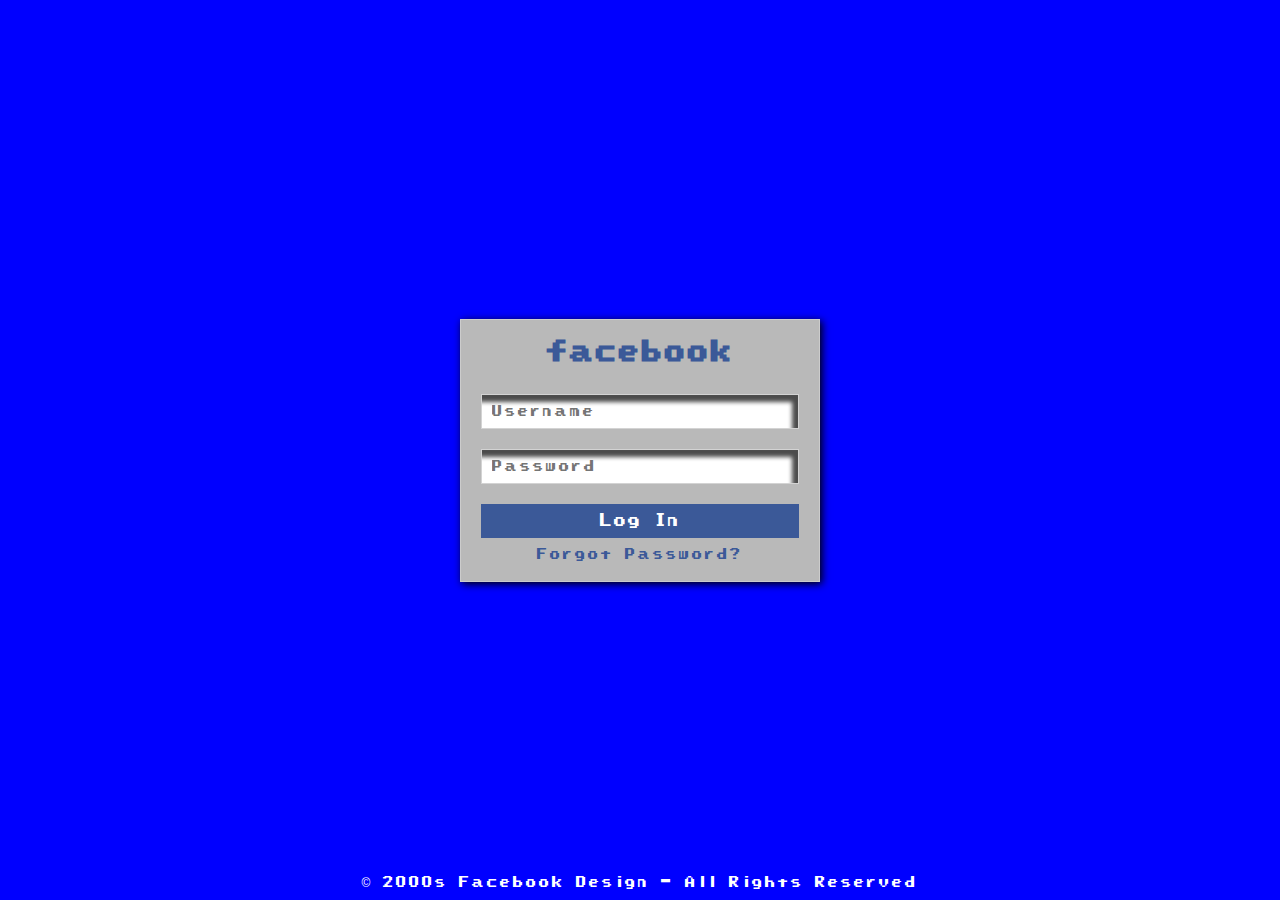
==== login.html @ e4e16792 "added succesfully" ====
<!DOCTYPE html>
<html lang="en">
<head>
    <meta charset="UTF-8">
    <meta name="viewport" content="width=device-width, initial-scale=1.0">
    <title>Facebook Retro Login</title>
<link rel="stylesheet" href="css/login.css">
</head>
<body>
    <div class="login-container">
        <h1>facebook</h1>
        <form action="index.html" method="post">
            <input type="text" name="username" placeholder="Username" required>
            <input type="password" name="password" placeholder="Password" required>
            <button type="submit">Log In</button>
            <a href="#">Forgot Password?</a>
        </form>
    </div>
    <footer>&copy; 2000s Facebook Design - All Rights Reserved</footer>
</body>
</html>
---- css/login.css ----
@font-face {
    font-family: 'SuperMario';
    /* src: url('font/SuperMario85.woff') format('woff'); */
    src: url('font/SuperMarioWorldTextBoxRegular-Y86j.ttf') format('woff');
     /* Adjust format if needed */
}

* {
    margin: 0;
    padding: 0;
    box-sizing: border-box;
    letter-spacing:2px;
    font-family: 'SuperMario', sans-serif;
}

body { 
    background: rgb(0, 0, 255);
    color: #333;
    display: flex;
    justify-content: center;
    align-items: center;
    height: 100vh;
}

.login-container {
    width: 360px;
    background: rgb(185, 185, 185);
    border: 1px solid #ccc;
    box-shadow: 2px 2px 8px rgba(0, 0, 0);
    padding: 20px;
    text-align: center;
}

.login-container h1 {
    color: #3b5998;
    font-size: 24px;
    margin-bottom: 20px;
    font-weight: bold;
}

.login-container form {
    display: flex;
    flex-direction: column;
}

.login-container input[type="text"],
.login-container input[type="password"] {
    padding: 10px;
    margin: 10px 0;
    border: 1px solid #d3d3d3;
    font-size: 0.75rem;
    box-shadow: inset -6px 7px 4px rgb(1 1 1 / 71%);
}

.login-container button {
    background-color: #3b5998;
    color: white;
    padding: 10px;
    border: none;
    cursor: pointer;
    font-size: 14px;
    margin-top: 10px;
}

.login-container button:hover {
    background-color: #2d4373;
}

.login-container a {
    color: #3b5998;
    text-decoration: none;
    font-size: 12px;
    margin-top: 10px;
}

.login-container a:hover {
    text-decoration: underline;
}

footer {
    position: absolute;
    bottom: 10px;
    font-size: 12px;
    color: #ffffff;
}
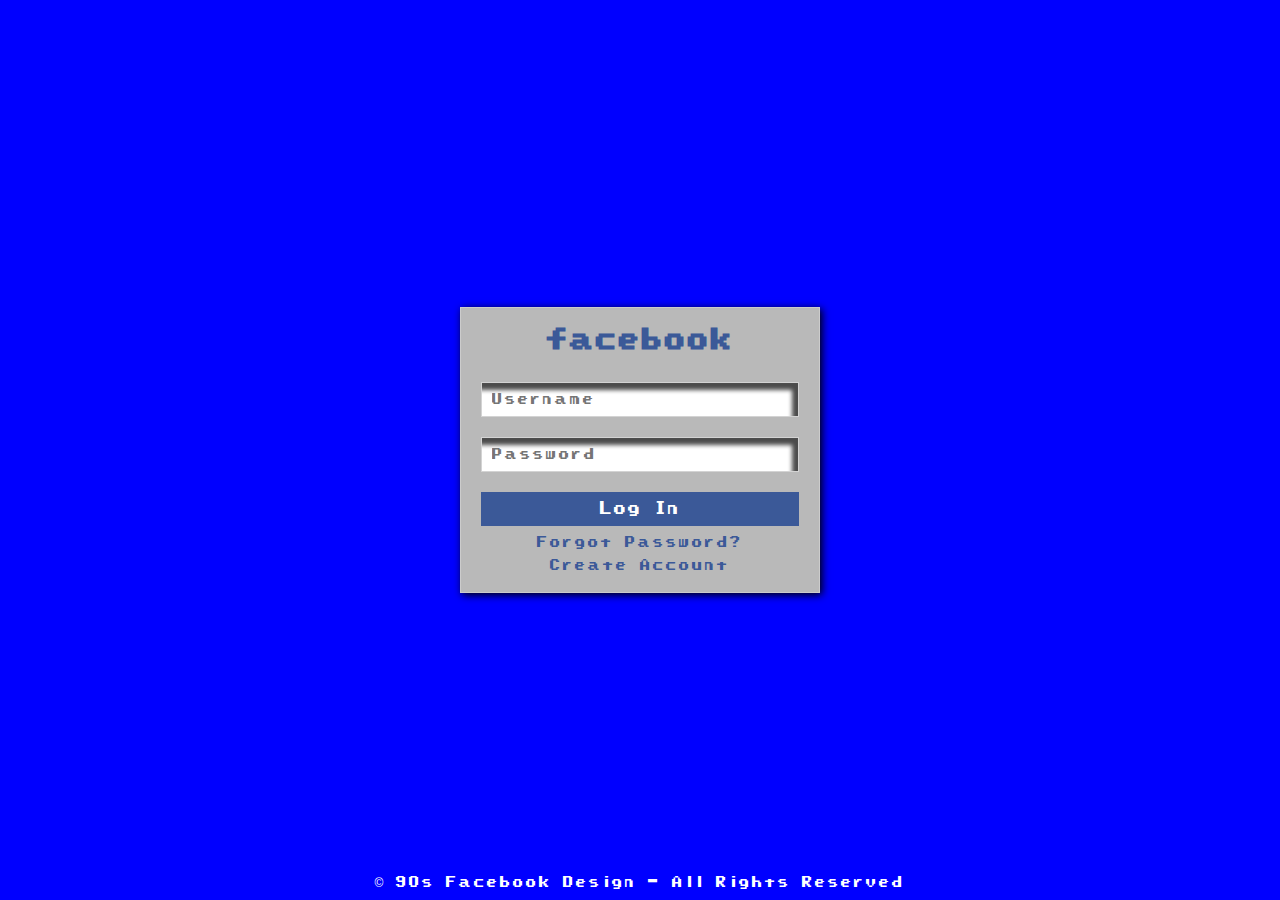
==== commit a1706279: "first commit" ====
--- a/login.html
+++ b/login.html
@@ -3,7 +3,7 @@
 <head>
     <meta charset="UTF-8">
     <meta name="viewport" content="width=device-width, initial-scale=1.0">
-    <title>Facebook Retro Login</title>
+    <title>Retro-Facebook | Login</title>
 <link rel="stylesheet" href="css/login.css">
 </head>
 <body>
@@ -12,10 +12,13 @@
         <form action="index.html" method="post">
             <input type="text" name="username" placeholder="Username" required>
             <input type="password" name="password" placeholder="Password" required>
-            <button type="submit">Log In</button>
+            <button type="submit">
+                <a href="index.html">Log In</a>
+            </button>
             <a href="#">Forgot Password?</a>
+            <a href="signup.html">Create Account</a>
         </form>
     </div>
-    <footer>&copy; 2000s Facebook Design - All Rights Reserved</footer>
+    <footer>&copy; 90s Facebook Design - All Rights Reserved</footer>
 </body>
 </html>
--- a/css/login.css
+++ b/css/login.css
@@ -1,11 +1,10 @@
 @font-face {
     font-family: 'SuperMario';
-    /* src: url('font/SuperMario85.woff') format('woff'); */
     src: url('font/SuperMarioWorldTextBoxRegular-Y86j.ttf') format('woff');
-     /* Adjust format if needed */
 }
 
 * {
+    cursor: pointer;
     margin: 0;
     padding: 0;
     box-sizing: border-box;
@@ -62,8 +61,23 @@
     margin-top: 10px;
 }
 
+.login-container button a{
+    background-color: #3b5998;
+    color: white;
+    padding: 10px;
+    border: none;
+    cursor: pointer;
+    font-size: 14px;
+    margin-top: 10px;
+}
+
 .login-container button:hover {
     background-color: #2d4373;
+}
+
+.login-container a:hover{
+    background-color: #2d4373;
+    color: white;
 }
 
 .login-container a {
